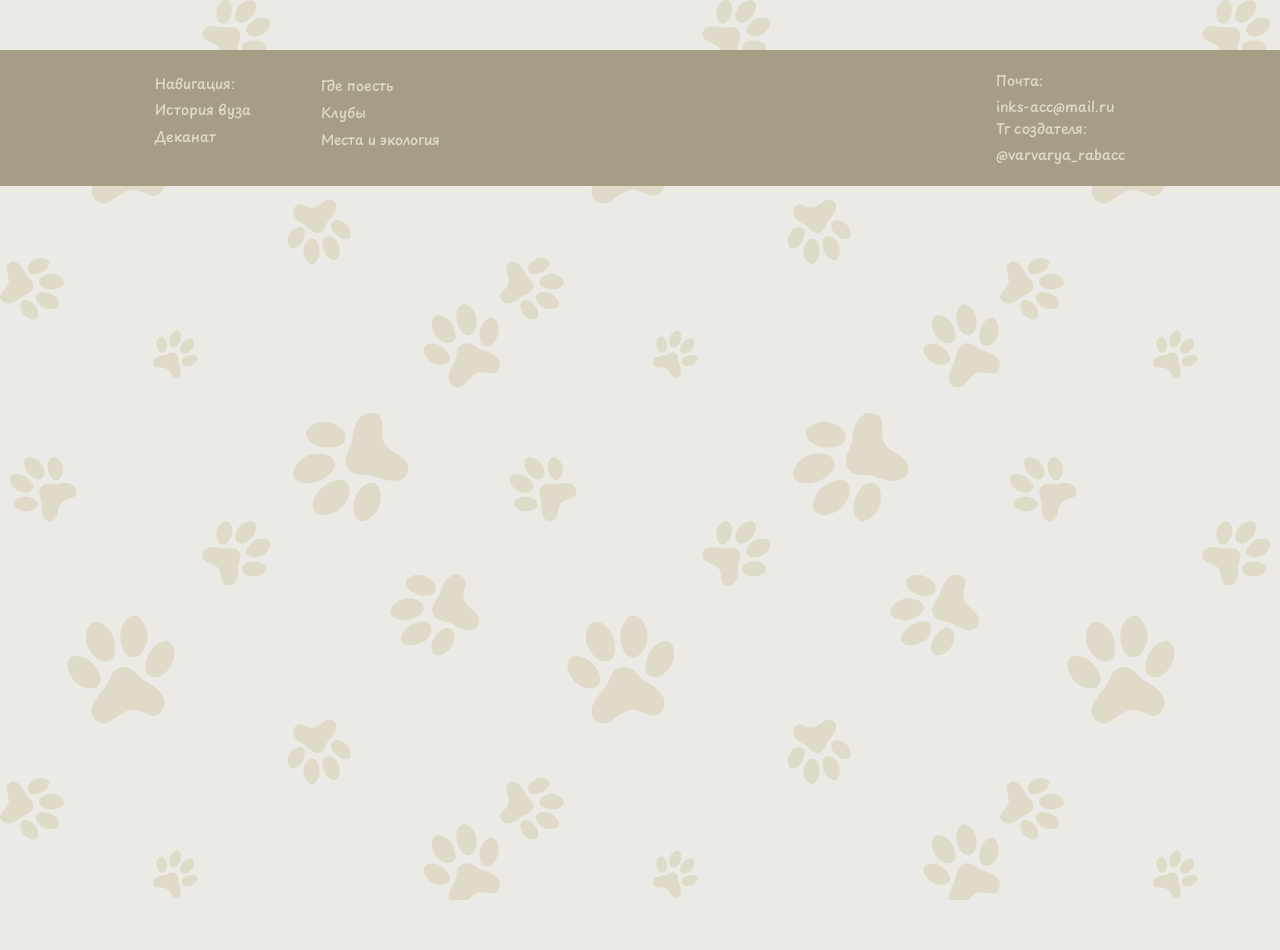
==== footer.html @ 00f18c95 "Add files via upload" ====
<!DOCTYPE html>
<html lang="ru">
<head>
    <meta charset="UTF-8">
    <meta name="viewport" content="width=device-width, initial-scale=1.0">
    <title>финиковый справочник</title>
    <link rel="icon" type="image/svg+xml" sizes="128x128" href="media/img/logo.svg">

    <link href="./styles/clear.css" rel="stylesheet">
    <link href="./styles/fonts.css" rel="stylesheet">
    <link href="./styles/general-style.css" rel="stylesheet">
    <link href="./styles/style.css" rel="stylesheet">
</head>
<body>
    <footer class="footer">
        <div class="container">
            <div class="footer-contacts">
                <div class="footer-contacts__wrapper">
                    <ul class="footer-contacts__nav">
                        <li class="footer-contacts__item">
                            <p class="footer-contacts__link">Навигация:</p>
                        </li>
                        <li class="footer-contacts__item">
                            <a href="./page-history.html" class="footer-contacts__link">История вуза</a>
                        </li>
                        <li class="footer-contacts__item">
                            <a href="./page-dean.html" class="footer-contacts__link">Деканат</a>
                        </li>
                    </ul>
                    <ul class="footer-contacts__nav">
                        <li class="footer-contacts__item">
                            <a href="./page-advices.html" class="footer-contacts__link">Где поесть</a>
                        </li>
                        <li class="footer-contacts__item">
                            <a href="./page-clubs.html" class="footer-contacts__link">Клубы</a>
                        </li>
                        <li class="footer-contacts__item">
                            <a href="./page-eco.html" class="footer-contacts__link">Места и экология</a>
                        </li>
                    </ul>
                </div>
                <ul class="footer-contacts__nav">
                    <li class="footer-contacts__item">
                        <p class="footer-contacts__link">Почта:</p>
                    </li>
                    <li class="footer-contacts__item">
                        <a href="mailto:inks-acc@mail.ru" class="footer-contacts__link">inks-acc@mail.ru</a>
                    </li>
                    <li class="footer-contacts__item">
                        <p class="footer-contacts__link">Тг создателя:</p>
                    </li>
                    <li class="footer-contacts__item">
                        <a href="https://t.me/varvarya_rabacc" class="footer-contacts__link">@varvarya_rabacc</a>
                    </li>
                </ul>
            </div>
        </div>
    </footer>
</body>
</html>
---- styles/clear.css ----
* {padding: 0;margin: 0;border: 0;}  
*, *:before, *:after {-moz-box-sizing: border-box;-webkit-box-sizing: border-box;box-sizing: border-box;}
:focus, :active {outline: none;}
a :focus, a :active {outline: none;}
nav, footer, header, aside {display: block;}
html, body {height: 100%;width: 100%;font-size: 100%;line-height: 1;-ms-text-size-adjust: 100%;-moz-text-size-adjust: 100%;-webkit-text-size-adjust: 100%;}
input, button, textarea {font-family: inherit;}
input ::-ms-clear {display: none;}
button {cursor: pointer;}
button ::-moz-focus-inner {padding: 0;border: 0;}
a, a:visited {text-decoration: none;}
a:hover {text-decoration: none;}
ul li {list-style: none;}
img {vertical-align: top;}
h1, h2, h3, h4, h5, h6 {font-size: inherit;font-weight: inherit;}
a, button {color: inherit; -webkit-tap-highlight-color: black;}
---- styles/fonts.css ----
@font-face {
    font-family: "Montserrat";
    src:
        local("Montserrat 400"), local("Montserrat-400"), 
        url("../fonts/Montserrat-Regular.woff2") format('woff2'),
        url("../fonts/Montserrat-Regular.woff") format('woff');
    font-weight: 400;
    font-style: normal;
    font-display: swap;
}

@font-face {
    font-family: "PlaypenSans";
    src:
        local("PlaypenSans 300"), local("PlaypenSans-300"), 
        url("../fonts/PlaypenSans-Light.woff2") format('woff2'),
        url("../fonts/PlaypenSans-Light.woff") format('woff'),
        url("../fonts/PlaypenSans-Light.ttf") format('ttf');
    font-weight: 300;
    font-style: normal;
    font-display: swap;
}

@font-face {
    font-family: "PlaypenSans";
    src:
        local("PlaypenSans 500"), local("PlaypenSans-500"), 
        url("../fonts/PlaypenSans-Medium.woff2") format('woff2'),
        url("../fonts/PlaypenSans-Medium.woff") format('woff'),
        url("../fonts/PlaypenSans-Medium.ttf") format('ttf');
    font-weight: 500;
    font-style: normal;
    font-display: swap;
}

@font-face {
    font-family: "PlaypenSans";
    src:
        local("PlaypenSans 800"), local("PlaypenSans-800"), 
        url("../fonts/PlaypenSans-ExtraBold.woff2") format('woff2'),
        url("../fonts/PlaypenSans-ExtraBold.woff") format('woff'),
        url("../fonts/PlaypenSans-ExtraBold.ttf") format('ttf');
    font-weight: 800;
    font-style: normal;
    font-display: swap;
}
---- styles/general-style.css ----
:root {
    --accent-blue-color: #9eb9e4;
    --accent-yellow-color: #ebe3b7;
    --accent-brown-color: #5f361a;

    --bg-light-color: #eceae4;
    --bg-darker-color: #e0dac9;
    --bg-darkest-color: #a59e85;

    --light-blue-color: #cdddf6;

    --main-text-color: #3f2311;
    --title-text-color: #544e37;

    --main-font: PlaypenSans, Montserrat, sans-serif;
    --subtitle-font: Montserrat, sans-serif;

    color-scheme: only light;
}

body {
    background-color: var(--bg-light-color);
    box-sizing: border-box;
    overflow-x: hidden;

    font-family: var(--main-font);
    font-size: 18px;
    font-weight: 400;
    line-height: 1.5;
    color: var(--main-text-color);

    background-image: url(../media/img/pattern.svg);
    
    background-repeat: repeat;
    background-size: 500px;
    background-attachment: fixed;
}

button:focus {
    outline: none;
}

/* svg, img, use {
    filter: none !important;
} */


/* ------------------------ */

.container {
    max-width: 1030px;
    margin: 0 auto;
    padding: 0 30px;
    height: 100%;
}

h1, h2, h3, h4 {
    font-weight: 800;
    color: var(--title-text-color);
}

h1 {
    text-transform: uppercase;
}

h2 {
    line-height: 1.3;
}

.logo-img {
    border: 3px solid var(--accent-brown-color);
    border-radius: 50%;
}

@media (width > 1100px) {
    h1 {
        font-size: 60px;
    } 

    h2 {
        font-size: 40px;
    }

    h3 {
        font-size: 32px;
    }

    h4 {
        font-size: 28px;
    }   


    .logo-img {
        height: 108px;
    }
}

@media (width <= 1100px) {
    h1 {
        font-size: 40px;
    }

    h2 {
        font-size: 32px;
    }

    h3 {
        font-size: 24px;
    }

    h4 {
        font-size: 22px;
    }   

    .logo-img {
        height: 80px;
    }
}

button {
    background: none;
}

/* ----------------------------------- */
/* реклама */

.promotion {
    background: var(--accent-brown-color);
    color: var(--accent-yellow-color);
}

.promotion--closed {
    display: none;
}

.promotion__inner {
    display: flex;
    justify-content: space-between;
    align-items: center;

    padding-block: 14px;
}

.promotion__link {
    text-decoration: underline;
}

.button--close {
    background: none;
}

@media (width > 870px) {
    .promotion__text {
        display: flex;
        gap: 8px;
    }

    .mobile-version {
        display: none;
    }

    .button--close {
        height: 14px;
    }
}

@media (width <= 870px) {
    .computer-version {
        display: none;
    }

    .mobile-version {
        font-size: 14px;
    }

    .button--close {
        height: 14px;
    }
}

/* --------------------------------- */
/* модальное окно */

.body--fixed {
    overflow-y: hidden;
}

@media (width > 700px) {
    /* .burger-menu {
        display: none;
    } */
}

@media (width <= 700px) {
    .header__nav {
        display: none;
    }

    /* .burger-menu svg {
        height: 64px;
    } */
}

.modal {
    position: fixed;
    inset: 0;
    z-index: 2;

    background: var(--black-o-four);

    visibility: hidden;
    opacity: 0;
    transition: all 0.6s;
}

.modal--open {
    visibility: visible;
    opacity: 1;
}

.modal__window {
    position: relative;
    width: 80vw;
    min-height: 100vh;

    padding: 80px 60px 20px;

    background-color: var(--bg-color);
    border-top-right-radius: 30px;
    border-bottom-right-radius: 30px;

    visibility: visible;
    opacity: 1;
    transform: translate(-100vw, 0);
    transition: all 1s;
}

.modal__window--open {
    transform: translate(0, 0);
}

.modal__button {
    position: absolute;
    top: 15px;
    right: 15px;

    width: 40px;
    height: 40px;
}

.modal__list {
    display: flex;
    flex-direction: column;

    font-size: 30px;
    color: var(--accent-color);
}

.modal__item {
    border-bottom: solid 1px var(--black-o-one);
    padding-block: 15px;
}


/* ---------------------- */

.header {
    background: var(--bg-darkest-color);
}

.header__wrapper {
    display: flex;
    align-items: center;
    justify-content: space-between;
    gap: 40px;
}

.header__list {
    display: flex;
    justify-content: right;
    flex-wrap: wrap;
    column-gap: 30px;
    row-gap: 10px;
}

.header__item, .header__navigation {
    background: var(--accent-yellow-color);

    padding: 8px 20px;
    border-radius: 50px;
    border: 3px solid var(--accent-brown-color);
}


@media (width > 700px) {
    .header {
        height: 160px;
    }

    .header__navigation {
        display: none;
    }
}

@media (width <= 700px) {
    .header {
        height: 120px;
    }

    .logo-img {
        height: 64px;
    }
}


/* ---------------------- */

.footer {
    background: var(--bg-darkest-color);
    margin-top: 50px;
    padding: 20px 0;
}

.footer-contacts {
    display: flex;
    justify-content: space-between;
    align-items: start;
    flex-wrap: wrap;
}

.footer-contacts__wrapper {
    display: flex;
    align-items: center;
    gap: 70px;
}

.footer-contacts__nav {
    display: flex;
    flex-direction: column;
    flex-wrap: wrap;
}

.footer-contacts__link {
    color: var(--bg-darker-color);
    font-size: 14px;
}

@media (width <= 700px) {
    .footer-contacts {
        padding-right: 40px;
    }
}

@media (width <= 550px) {
    .footer-contacts__wrapper {
        flex-direction: column;
        gap: 0;
        align-items: start;
    }
}
---- styles/style.css ----
.hero {
    margin-top: 100px;
    position: relative;
}


/* ------------------------------------------ */
/* верхняя часть грида */

.hero__merging-inscription, .hero__final-inscrption, .hero__title, .hero__erio-name, .hero__finuniversity-name {
    line-height: 1;
    text-align: center;
    text-transform: uppercase;
}

.hero__finuniversity, .hero__erio {
    display: flex;
    flex-direction: column;
    align-items: center;
    justify-content: center;

    background: var(--accent-yellow-color);
    border-radius: 30px;
    border: 3px solid var(--accent-brown-color);
}

.hero__finuniversity-name {
    font-size: 24px;
}

.hero__decoration {
    position: absolute;
    left: 0;
    right: 0;
    z-index: -1;
    
    background: var(--bg-darker-color);
}

.hero__final-inscrption {
    font-weight: 800;
    color: var(--title-text-color);
}

@media (width > 1100px) {
    .hero__container {
        display: grid;
        grid-template-columns: 1fr 1fr 1fr;
        row-gap: 50px;
        margin-bottom: 30px;
    }

    .hero__finuniversity, .hero__erio {
        gap: 15px;
        padding: 80px 20px;
    }

    .hero__erio-logo {
        height: 90px;
    }

    .hero__merging-inscription {
        font-size: 32px;
        align-self: center;
    }

    .hero__decoration {
        top: 86px;
        height: 80px;
    }

    .hero__final-inscrption {
        grid-column-start: 4 span;
        font-size: 115px;
    }
}

@media (width <= 1100px) {
    .hero__container {
        display: flex;
        flex-direction: column;
        gap: 50px;
        margin-bottom: 30px;
    }

    .hero__finuniversity, .hero__erio {
        gap: 15px;
        padding: 40px 20px;
    }

    .hero__erio-logo {
        height: 80px;
    }

    .hero__merging-inscription {
        font-size: 24px;
    }

    .hero__decoration {
        top: 180px;
        height: 60px;
    }

    .hero__final-inscrption {
        font-size: 40px;
    }
}

/* ------------------------------------------ */
/* блок картинки */

.hero__wrapper {
    display: flex;
    gap: 0;
    justify-content: center;
    align-items: center;
}

.image {
    height: auto;

    transition: transform 0.1s ease-out;
    will-change: transform;
}

@media (width > 1100px) {
    .hero__picture {
        grid-column-start: 5 span;
    }

    .image--finic {
        width: 450px;
        padding-top: 170px;
        margin-right: -28px;
    }
    
    .image--students {
        width: 850px;
        padding-bottom: 170px;
        margin-left: -28px;
    }

    .hero__title {
        grid-column-start: 6 span;
    }
}

@media (width <= 1100px) {
    .hero__picture {
        position: relative;
        height: 500px;
    }

    .hero__wrapper {
        position: absolute;
        left: -30px;
        right: -30px;
        top: 0;
        bottom: 0;

        overflow: hidden;
    }

    .image--finic {
        width: 400px;
        padding-top: 85px;
        margin-right: -10px;
        padding-left: 180px;
    }
    
    .image--students {
        width: 450px;
        padding-bottom: 85px;
        margin-left: -10px;
    }
}


/* ------------------ */
/* секция с текстом */

.article-block__wrapper {
    display: flex;
}

.paragraph {
    margin-top: 30px;
}

.paragraph__title {
    margin-bottom: 8px;
}

.paragraph__text {
    text-align: justify;
}


/* ------------------------- */
/* навигация */

.nav__item {
    background: var(--accent-yellow-color);
    border: 3px solid var(--accent-brown-color);
    border-radius: 50px;
}

@media (width > 700px) {
    .nav__decoration {
        position: absolute;
        top: 0;
        left: 0;
        right: 0;
    
        height: 100px;
        background: var(--accent-yellow-color);
        border-top-left-radius: 30px;
        border-top-right-radius: 30px;
    }

    .nav {
        position: sticky;
        top: 60px;
    }

    .is-sticky {
        position: relative;
    }
    
    .nav__block {
        position: relative;

        width: 300px;
        margin: 60px;
        margin-right: 0;
        padding: 30px 30px 40px;
    
        display: flex;
        flex-direction: column;
        align-items: center;
        gap: 30px;
    
        background: var(--accent-blue-color);
        border: 3px solid var(--accent-brown-color);
        border-radius: 30px;
    }
    
    .nav__title {
        z-index: 2;
    }
    
    .nav__picture {
        margin-top: 30px;
    }
    
    .nav__list {
        display: flex;
        flex-direction: column;
        align-items: end;
        gap: 20px;
    }

    .nav__item {
        padding: 8px 20px;
    }
}

@media (width <= 700px) {
    .article-block__wrapper {
        padding-right: 0;
    }

    .nav__wrapper {
        padding-left: 60px;
        position: relative;
    }

    .nav {
        position: absolute;
        left: -300px;
        right: 0;
        top: 0;
        bottom: 0;

        overflow: hidden;
    }

    .nav__container {
        height: 582px;
    }

    .is-sticky {
        position: fixed !important;
        top: 113px;
        left: 0;
        width: 100%;
        z-index: 9999;
    }

    .nav__block {
        position: absolute;
        left: 100%;
        width: 600px;
    }

    .nav__title {
        display: none;
    }

    .nav__picture {
        transform: rotate(270deg) translate(0, -50px);
        margin-bottom: 30px;
        transition: all 0.5s;
    }

    .nav__picture:hover {
        transform: rotate(270deg) translate(0, -100px);
    }

    .nav__list {
        display: flex;
        flex-direction: column;
        gap: 15px;
    }

    .nav__item {
        transform: translate(-30px, 0);
        transition: all 0.5s;
        padding: 20px 30px;
        font-size: 22px;
    }

    .nav__item.is-active {
        transform: translate(-240px, 0);
    }
}




/* -------------------------------------------------- */
/* теперь странички с фактами */

.title-block {
    margin: 0 auto;
    padding: 80px 30px 180px;

    display: flex;
    justify-content: center;
    align-items: center;
}

.facts-block {
    border-radius: 50px;
    padding: 80px 0 180px;

    margin-top: -100px;
}

.facts-block:nth-child(even) {
    background: var(--bg-darker-color);
}

.facts-block:nth-child(odd) {
    background: var(--bg-light-color);
}

.facts-block:last-child {
    padding-bottom: 80px;
}

#fact--special {
    background: var(--light-blue-color);
}

.top-block {
    margin-bottom: 80px;
}

.top-block__text {
    margin-top: 20px;
}

.info__item {
    padding-block: 30px;
    border-top: 3px solid var(--accent-brown-color);
}

.info__item:last-child {
    border-bottom: 3px solid var(--accent-brown-color);
}

.info__button {
    width: 100%;

    display: flex;
    justify-content: space-between;
    align-items: center;
}

.info__name-of-fact {
    text-align: left;
}

.info__arrow {
    height: 60px;
    transition: 0.5s;
    flex-shrink: 0;
}

.info__arrow--rotated {
    transform: rotate(90deg);
}

.info__fact {
    background: var(--accent-yellow-color);
    border: 3px solid var(--accent-brown-color);
    padding: 30px;
    border-radius: 30px;

    margin: 15px 0 35px;
}

.info__paragraph {
    text-align: justify;
}

.fact--closed {
    display: none;
}
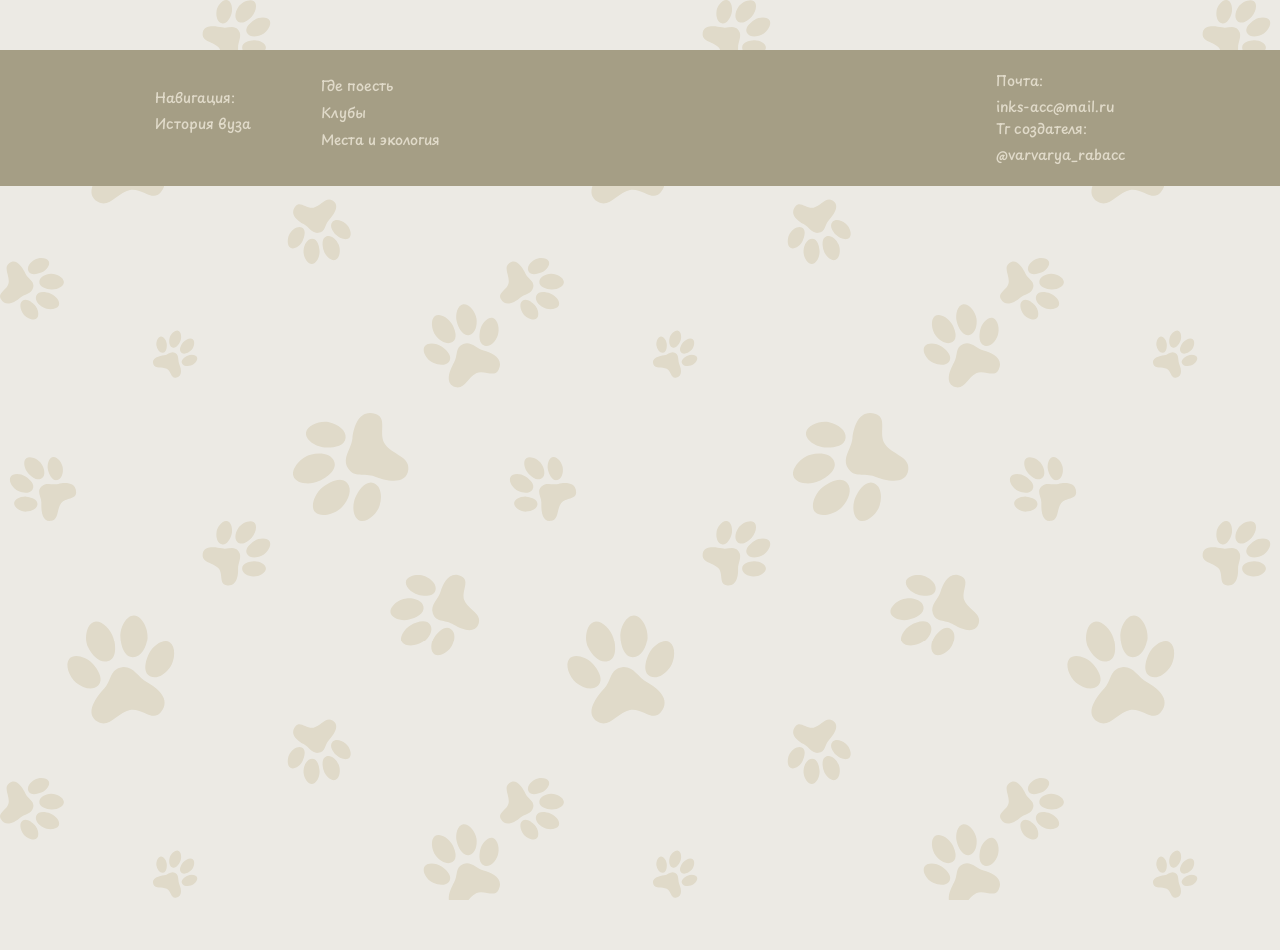
==== commit dc1dc653: "Update footer.html" ====
--- a/footer.html
+++ b/footer.html
@@ -23,9 +23,9 @@
                         <li class="footer-contacts__item">
                             <a href="./page-history.html" class="footer-contacts__link">История вуза</a>
                         </li>
-                        <li class="footer-contacts__item">
+                        <!-- <li class="footer-contacts__item">
                             <a href="./page-dean.html" class="footer-contacts__link">Деканат</a>
-                        </li>
+                        </li> -->
                     </ul>
                     <ul class="footer-contacts__nav">
                         <li class="footer-contacts__item">
@@ -57,4 +57,4 @@
         </div>
     </footer>
 </body>
-</html>+</html>
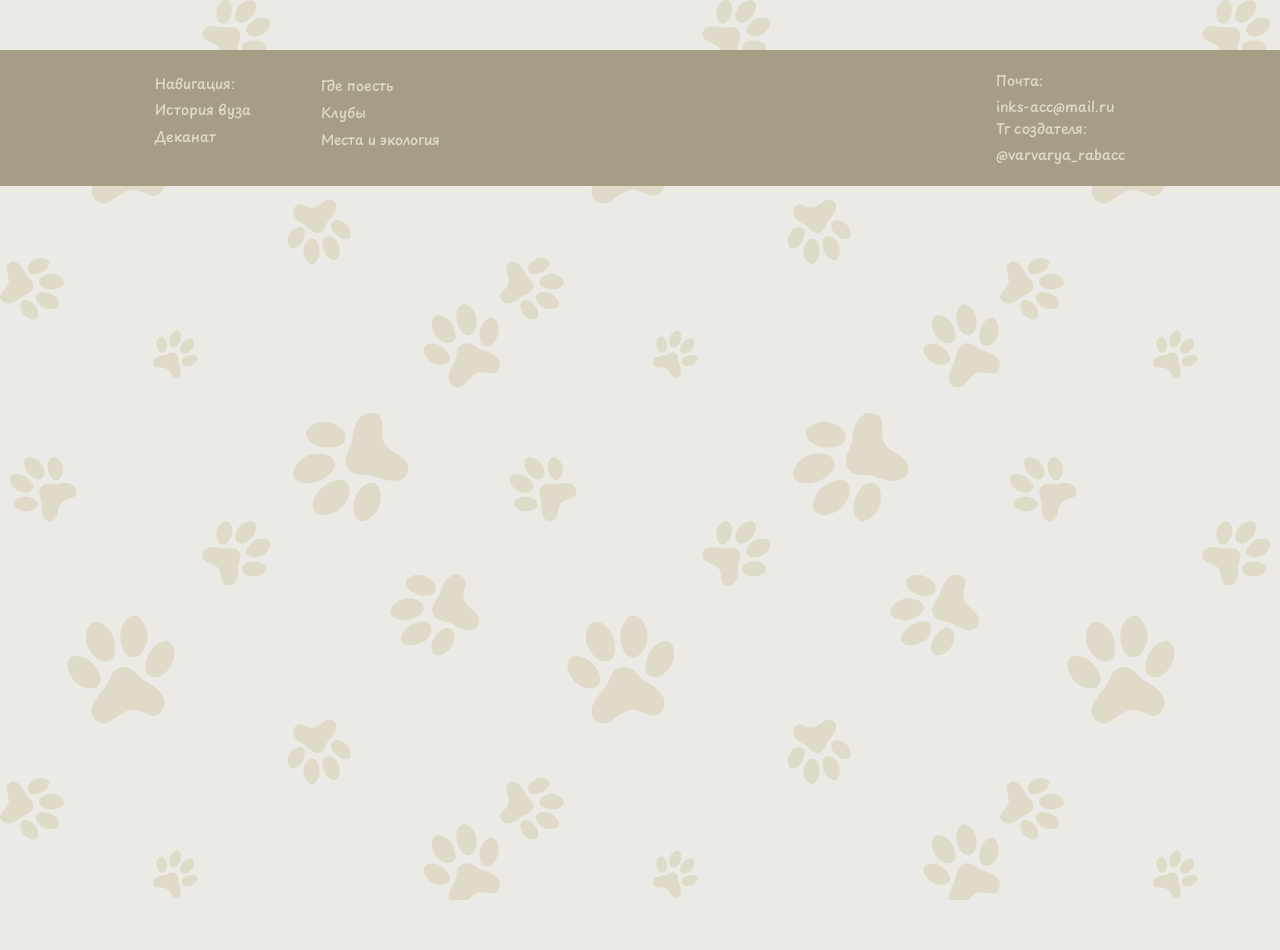
==== commit 90c8b814: "Update footer.html" ====
--- a/footer.html
+++ b/footer.html
@@ -23,9 +23,9 @@
                         <li class="footer-contacts__item">
                             <a href="./page-history.html" class="footer-contacts__link">История вуза</a>
                         </li>
-                        <!-- <li class="footer-contacts__item">
+                        <li class="footer-contacts__item">
                             <a href="./page-dean.html" class="footer-contacts__link">Деканат</a>
-                        </li> -->
+                        </li>
                     </ul>
                     <ul class="footer-contacts__nav">
                         <li class="footer-contacts__item">
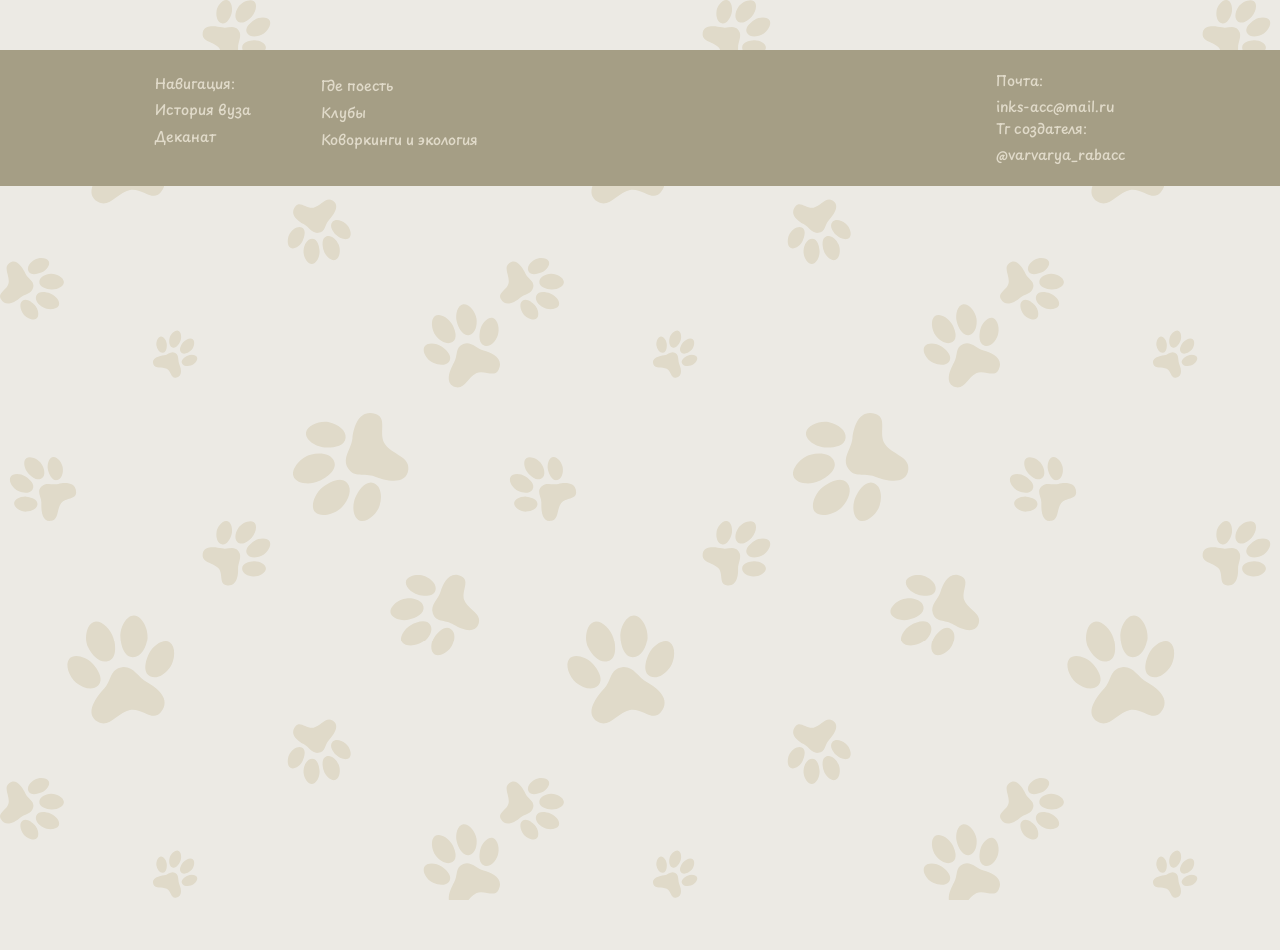
==== commit 50029b7b: "Update footer.html" ====
--- a/footer.html
+++ b/footer.html
@@ -35,7 +35,7 @@
                             <a href="./page-clubs.html" class="footer-contacts__link">Клубы</a>
                         </li>
                         <li class="footer-contacts__item">
-                            <a href="./page-eco.html" class="footer-contacts__link">Места и экология</a>
+                            <a href="./page-eco.html" class="footer-contacts__link">Коворкинги и экология</a>
                         </li>
                     </ul>
                 </div>
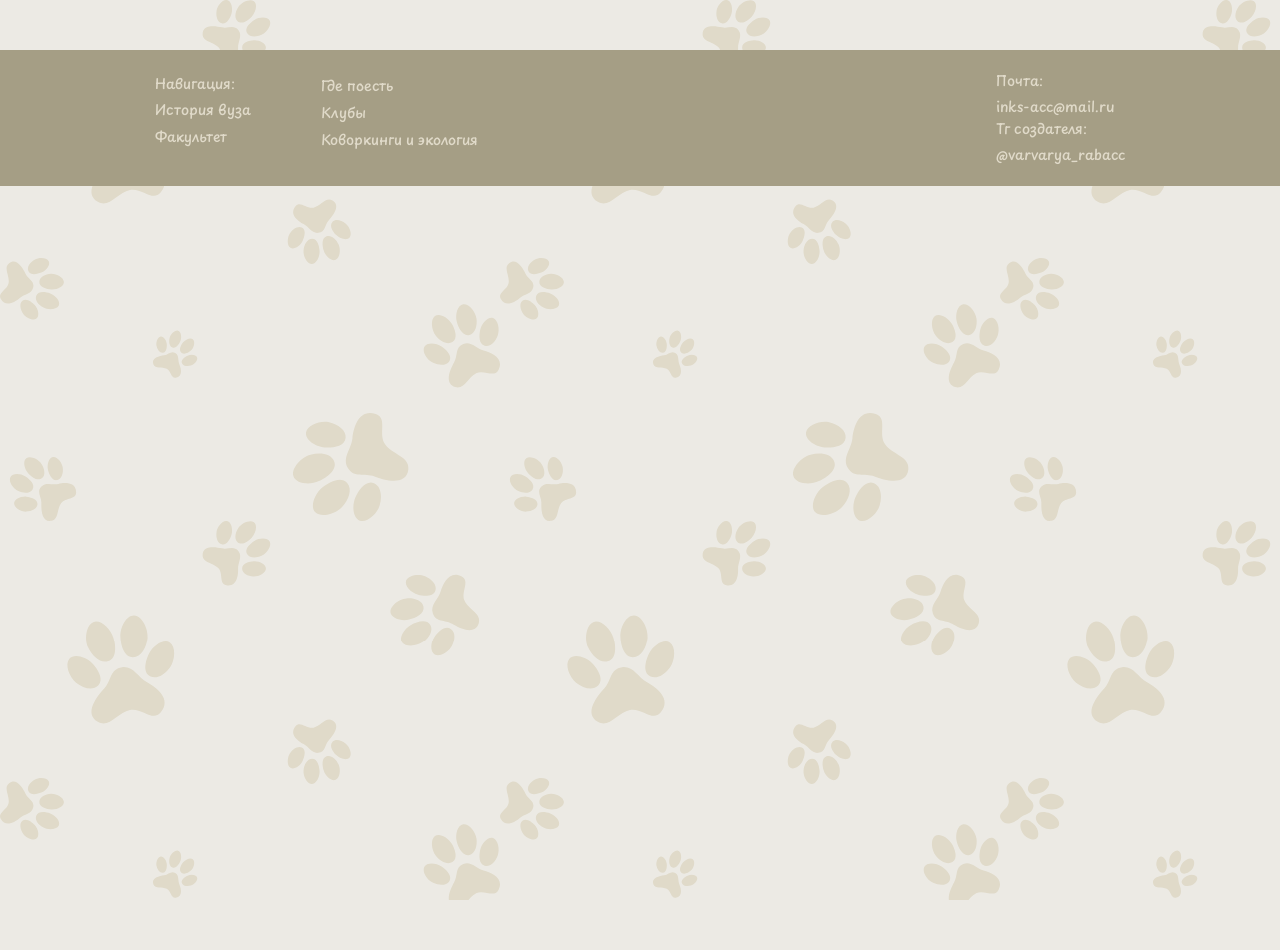
==== commit 6d415e44: "Update footer.html" ====
--- a/footer.html
+++ b/footer.html
@@ -24,7 +24,7 @@
                             <a href="./page-history.html" class="footer-contacts__link">История вуза</a>
                         </li>
                         <li class="footer-contacts__item">
-                            <a href="./page-dean.html" class="footer-contacts__link">Деканат</a>
+                            <a href="./page-dean.html" class="footer-contacts__link">Факультет</a>
                         </li>
                     </ul>
                     <ul class="footer-contacts__nav">
